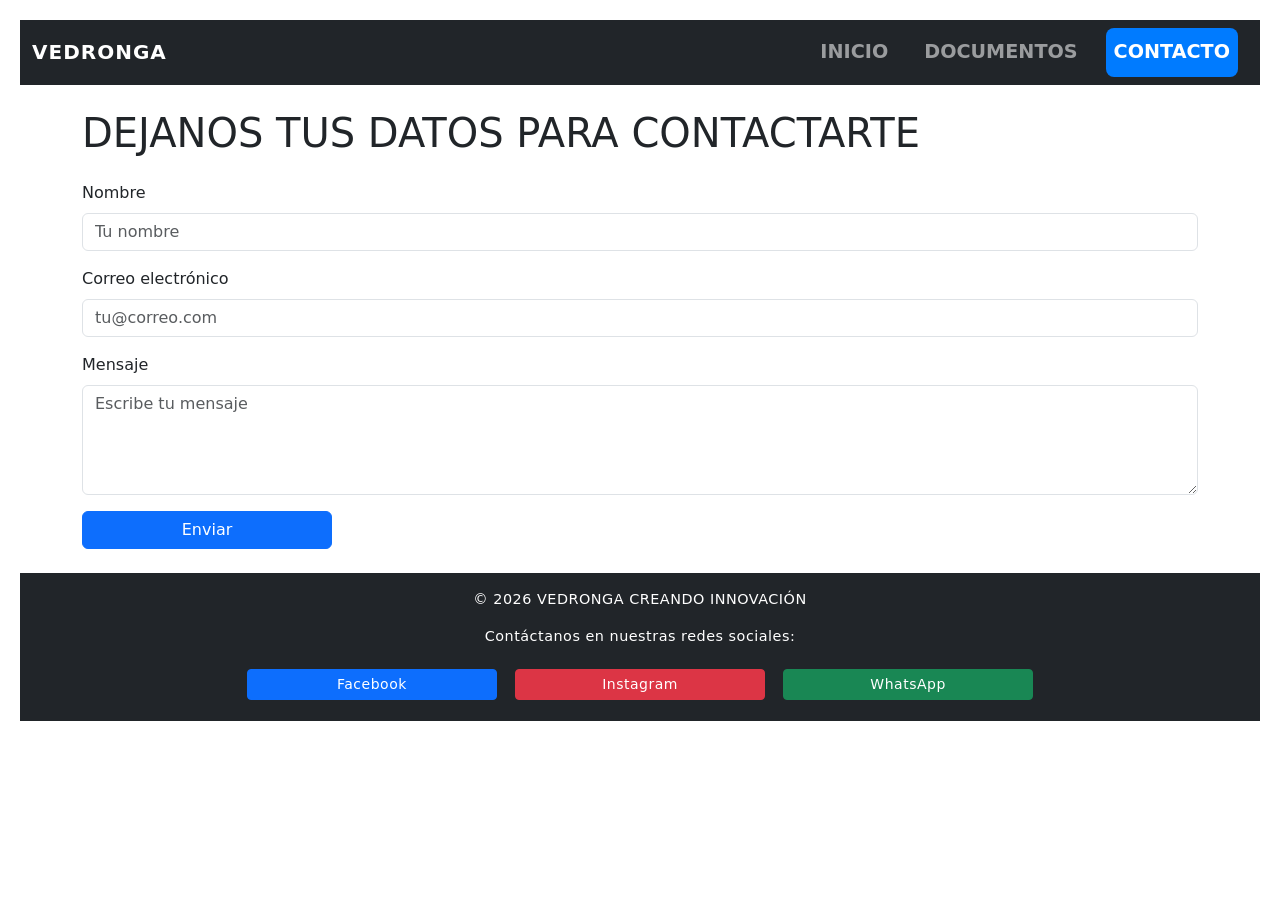
==== contacto.html @ 67a47d52 "Primer commit - sitio VEDRONGA" ====
<!DOCTYPE html>
<html lang="es">
<head>
    <meta charset="UTF-8">
    <title>Contacto - VEDRONGA</title>
    <link rel="stylesheet" href="css/style.css">
    <!-- Bootstrap CDN -->
    <link href="https://cdn.jsdelivr.net/npm/bootstrap@5.3.0/dist/css/bootstrap.min.css" rel="stylesheet">
</head>
<body>
    <!-- Menú de navegación -->
    <nav class="navbar navbar-expand-lg navbar-dark bg-dark">
        <div class="container-fluid">
            <a class="navbar-brand fw-bold" href="index.html">VEDRONGA</a>
            <button class="navbar-toggler" type="button" data-bs-toggle="collapse" data-bs-target="#navbarNav">
                <span class="navbar-toggler-icon"></span>
            </button>
            <div class="collapse navbar-collapse" id="navbarNav">
                <ul class="navbar-nav ms-auto">
                    <li class="nav-item"><a class="nav-link" href="index.html">Inicio</a></li>
                    <li class="nav-item"><a class="nav-link" href="documentos.html">Documentos</a></li>
                    <li class="nav-item"><a class="nav-link active" href="contacto.html">Contacto</a></li>
                </ul>
            </div>
        </div>
    </nav>
    <!-- Sección de contacto -->
    <div class="container mt-4">
        <h1                 class="mb-4">DEJANOS TUS DATOS PARA CONTACTARTE</h1>
        <form>
            <div class="mb-3">
                <label for="nombre" class="form-label">Nombre</label>
                <input type="text" class="form-control" id="nombre" placeholder="Tu nombre">
            </div>
            <div class="mb-3">
                <label for="correo" class="form-label">Correo electrónico</label>
                <input type="email" class="form-control" id="correo" placeholder="tu@correo.com">
            </div>
            <div class="mb-3">
                <label for="mensaje" class="form-label">Mensaje</label>
                <textarea class="form-control" id="mensaje" rows="4" placeholder="Escribe tu mensaje"></textarea>
            </div>
            <button type="submit" class="btn btn-primary">Enviar</button>
        </form>
    </div>
    <!-- Pie de página con redes sociales -->
    <footer class="bg-dark text-white text-center py-3 mt-4">
        <p>© 2026 VEDRONGA CREANDO INNOVACIÓN</p>
        <p>Contáctanos en nuestras redes sociales:</p>
        <a href="https://facebook.com/janer vega" target="_blank" class="btn btn-primary btn-sm me-2">
    Facebook
</a>
        </a>
        <a href="https://instagram.com/janer_vega" target="_blank" class="btn btn-danger btn-sm me-2">
    Instagram
</a>
        </a>
        <a href="https://wa.me/3118669769" target="_blank" class="btn btn-success btn-sm">
    WhatsApp
</a>
        </a>
    </footer>
</body>
</html>
---- css/style.css ----
/* ====== Estilos generales ====== */
body {
  font-family: 'Segoe UI', Tahoma, Geneva, Verdana, sans-serif;
  line-height: 1.6;
  background-color: #f8f9fa;
  color: #333;
}

/* ====== Navbar ====== */
.navbar-brand img {
  transition: transform 0.3s ease, filter 0.3s ease;
}

/* Efecto elegante en el logo */
.navbar-brand img:hover {
  transform: scale(1.1);
  filter: brightness(1.2) drop-shadow(0 0 8px rgba(255,255,255,0.6));
}

.navbar-brand {
  font-size: 1.5rem;
  font-weight: bold;
  letter-spacing: 1px;
}

.nav-link {
  transition: color 0.3s ease;
}

.nav-link:hover {
  color: #0d6efd !important; /* azul Bootstrap */
}

/* ====== Hero ====== */
#hero {
  background: linear-gradient(rgba(0,0,0,0.6), rgba(0,0,0,0.6)), 
              url('../img/img1.jpg') center/cover no-repeat;
  color: #fff;
  padding: 100px 20px;
}

#hero h1 {
  font-size: 3rem;
  font-weight: 700;
}

#hero p.lead {
  font-size: 1.25rem;
  margin-bottom: 20px;
}

/* ====== Servicios ====== */
#servicios .card {
  border: none;
  transition: transform 0.3s ease, box-shadow 0.3s ease;
}

#servicios .card:hover {
  transform: translateY(-5px);
  box-shadow: 0 8px 20px rgba(0,0,0,0.15);
}

#servicios .card-title {
  font-weight: bold;
  color: #0d6efd;
}

/* ====== Portafolio ====== */
#portafolio img {
  transition: transform 0.3s ease, box-shadow 0.3s ease;
  cursor: pointer;
}

#portafolio img:hover {
  transform: scale(1.05);
  box-shadow: 0 8px 20px rgba(0,0,0,0.2);
}

/* ====== Modales de imágenes ====== */
.modal-body img {
  border-radius: 10px;
  box-shadow: 0 0 25px rgba(0,0,0,0.7);
}

/* ====== Contacto ====== */
#contacto form {
  background: #fff;
  padding: 20px;
  border-radius: 8px;
  box-shadow: 0 5px 15px rgba(0,0,0,0.1);
}

#contacto button {
  transition: background-color 0.3s ease;
}

#contacto button:hover {
  background-color: #0b5ed7;
}

/* ====== Documentos ====== */
#documentos a.btn {
  transition: transform 0.3s ease, box-shadow 0.3s ease;
}

#documentos a.btn:hover {
  transform: scale(1.05);
  box-shadow: 0 6px 15px rgba(0,0,0,0.2);
}

/* ====== Footer ====== */
footer {
  font-size: 0.9rem;
  letter-spacing: 0.5px;
}

footer a {
  transition: color 0.3s ease, transform 0.3s ease;
}

footer a:hover {
  color: #0d6efd;
  transform: scale(1.2);
}

body {
  font-family: Arial, sans-serif;
  text-align: center;
  background: #f4f4f4;
  padding: 20px;
}

h1 {
  color: #0033cc;
  margin-bottom: 30px;
}

/* Botón PDF */
.btn-pdf {
  background: linear-gradient(135deg, #0066ff, #0033cc);
  color: #fff;
  font-size: 1.1rem;
  padding: 12px 25px;
  border-radius: 30px;
  border: none;
  text-decoration: none;
  margin: 10px;
  display: inline-block;
  transition: transform 0.3s, box-shadow 0.3s;
}
.btn-pdf:hover {
  transform: scale(1.05);
  box-shadow: 0 6px 15px rgba(0,0,0,0.2);
}
footer a {
    text-decoration: none;
    margin: 0 5px;
}
footer a {
    text-decoration: none;
    margin: 0 5px;
}
/* Botones de documentos */
.container a {
    text-decoration: none;
    margin: 5px;
}
/* Botones de documentos y redes sociales */
footer a, .container a {
    text-decoration: none;
    margin: 5px;
}
.modal-body img {
  border-radius: 10px;
  box-shadow: 0 0 20px rgba(0,0,0,0.6);
}
.modal-body img {
  max-width: 100%;
  max-height: 100%;
  border-radius: 10px;
  box-shadow: 0 0 25px rgba(0,0,0,0.7);
}
.modal-body img {
  max-width: 100%;
  max-height: 100%;
  border-radius: 10px;
  box-shadow: 0 0 25px rgba(0,0,0,0.7);
}
/* Estilo para las pestañas del navbar */
.navbar-nav .nav-link {
  font-size: 1.2rem;       /* letra más grande */
  font-weight: bold;       /* negrita */
  text-transform: uppercase; /* todo en mayúsculas */
  padding: 10px 20px;      /* más espacio alrededor */
  margin: 0 10px;          /* separación entre pestañas */
  transition: all 0.3s ease;
}

/* Efecto al pasar el mouse */
.navbar-nav .nav-link:hover {
  color: #ffcc00;          /* color dorado al hover */
  transform: scale(1.1);   /* efecto de agrandar */
}

/* Pestaña activa */
.navbar-nav .nav-link.active {
  color: #ffffff;
  background-color: #007bff; /* azul de Bootstrap */
  border-radius: 8px;
}
/* Fondo general */
body {
  background-image: url("img/fondo.jpg"); /* tu imagen en carpeta img */
  background-size: cover;
  background-position: center;
  background-attachment: fixed;
  color: #fff;
}

/* Contenedor de documentos */
.container {
  max-width: 900px;
}

/* Botones */
.btn {
  min-width: 250px;
}
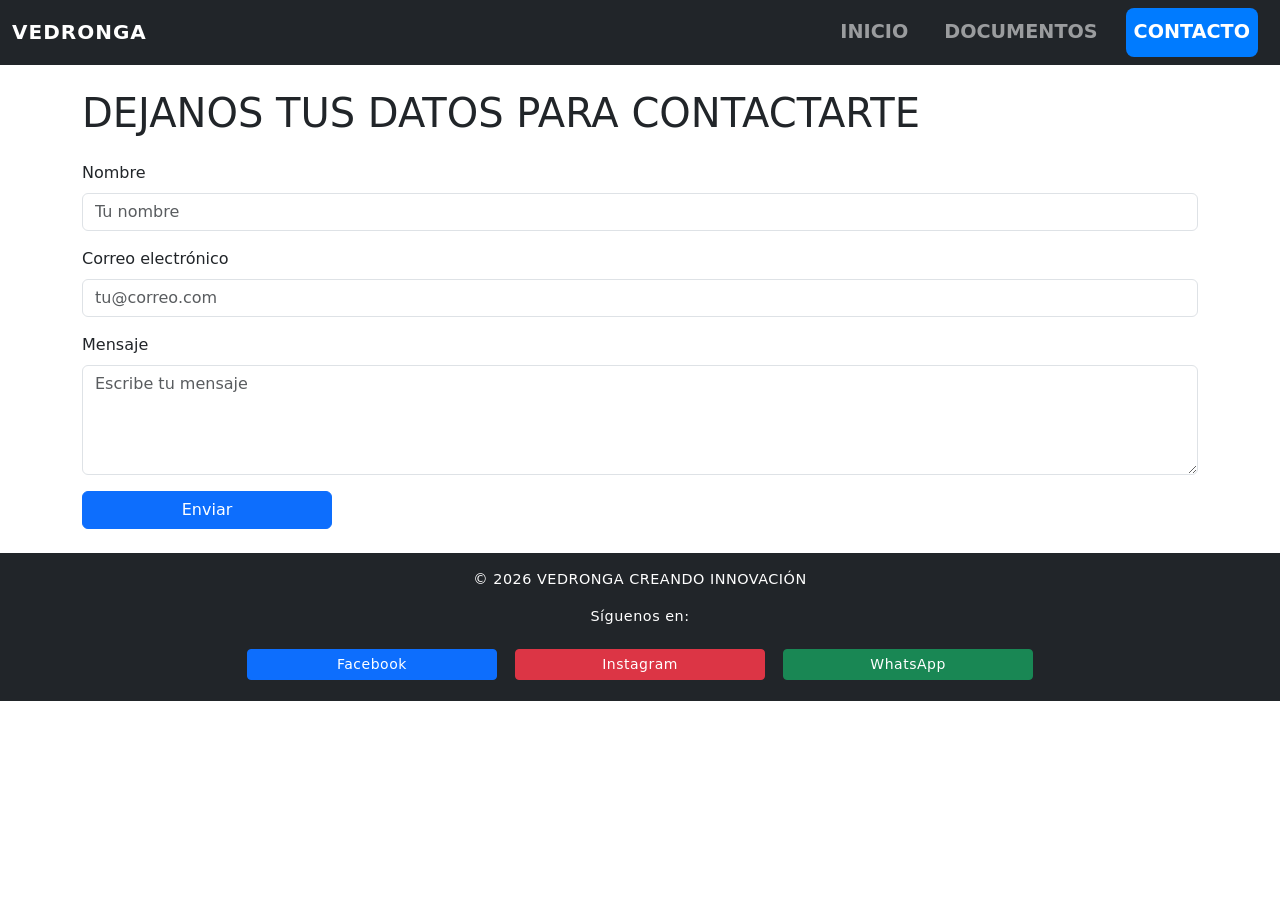
==== commit 5ab9cfb3: "Actualización de logo y botones" ====
--- a/contacto.html
+++ b/contacto.html
@@ -44,21 +44,20 @@
         </form>
     </div>
     <!-- Pie de página con redes sociales -->
-    <footer class="bg-dark text-white text-center py-3 mt-4">
-        <p>© 2026 VEDRONGA CREANDO INNOVACIÓN</p>
-        <p>Contáctanos en nuestras redes sociales:</p>
-        <a href="https://facebook.com/janer vega" target="_blank" class="btn btn-primary btn-sm me-2">
-    Facebook
-</a>
-        </a>
-        <a href="https://instagram.com/janer_vega" target="_blank" class="btn btn-danger btn-sm me-2">
-    Instagram
-</a>
-        </a>
-        <a href="https://wa.me/3118669769" target="_blank" class="btn btn-success btn-sm">
-    WhatsApp
-</a>
         </a>
     </footer>
+    <footer class="bg-dark text-white text-center py-3 mt-4">
+  <p>© 2026 VEDRONGA CREANDO INNOVACIÓN</p>
+  <p>Síguenos en:</p>
+  <a href="https://facebook.com/janer vega" target="_blank" class="btn btn-primary btn-sm me-2">
+    Facebook
+  </a>
+  <a href="https://instagram.com/janer_Vega_" target="_blank" class="btn btn-danger btn-sm me-2">
+    Instagram
+  </a>
+  <a href="https://wa.me/573118669769" target="_blank" class="btn btn-success btn-sm">
+    WhatsApp
+  </a>
+</footer>
 </body>
 </html>
--- a/css/style.css
+++ b/css/style.css
@@ -227,3 +227,109 @@
   min-width: 250px;
 }
 
+.footer {
+  background-color: #121212;   /* color oscuro */
+  color: #fff;                 /* texto blanco */
+  text-align: center;          /* centrar contenido */
+  padding: 30px 0;             /* espacio arriba y abajo */
+  margin-top: 50px;            /* separación respecto al contenido */
+}
+
+.footer p {
+  margin-bottom: 15px;         /* espacio entre texto y botones */
+}
+
+.social-links a {
+  margin: 0 10px;              /* espacio horizontal entre botones */
+}
+/* Centrado general de la página */
+body {
+  display: flex;
+  flex-direction: column;
+  min-height: 100vh; /* ocupa toda la altura de la ventana */
+  margin: 0;
+}
+
+/* Contenido principal centrado */
+section {
+  flex: 1; /* empuja el footer hacia abajo */
+  display: flex;
+  flex-direction: column;
+  align-items: center; /* centra horizontal */
+  justify-content: center; /* centra vertical */
+  text-align: center;
+  padding: 40px 20px;
+}
+
+/* Footer como cinta centrada */
+footer {
+  background-color: #121212;
+  color: #fff;
+  text-align: center;
+  padding: 20px 0;
+  margin-top: auto; /* se queda abajo */
+}
+/* Fondo general */
+body {
+  background-color: #f4f4f4;   /* gris claro para contraste */
+  font-family: 'Segoe UI', Arial, sans-serif;
+  margin: 0;
+  padding: 0;
+}
+
+/* Sección principal */
+section {
+  max-width: 900px;            /* ancho máximo */
+  margin: 60px auto;           /* centrado con espacio arriba/abajo */
+  text-align: center;
+  background: #fff;            /* fondo blanco para resaltar */
+  padding: 40px;
+  border-radius: 12px;         /* bordes redondeados */
+  box-shadow: 0 4px 12px rgba(0,0,0,0.1); /* sombra suave */
+}
+
+/* Título */
+section h2 {
+  font-size: 2rem;
+  margin-bottom: 30px;
+  text-transform: uppercase;
+  color: #333;
+  font-weight: bold;
+  letter-spacing: 2px;
+}
+
+/* Botones */
+section a.btn {
+  min-width: 220px;
+  margin: 10px;
+  padding: 12px 20px;
+  font-size: 1rem;
+  font-weight: 600;
+  border-radius: 8px;
+}
+
+/* Footer */
+footer {
+  background-color: #121212;
+  color: #fff;
+  text-align: center;
+  padding: 20px 0;
+  margin-top: 60px;
+}
+/* Fondo general para todas las páginas */
+body {
+  background-image: url("img/fondo.jpg"); /* ruta de tu imagen */
+  background-size: cover;                 /* que cubra toda la pantalla */
+  background-position: center;            /* centrada */
+  background-attachment: fixed;           /* efecto fijo al hacer scroll */
+  margin: 0;
+  padding: 0;
+}
+section {
+  background-color: rgba(255, 255, 255, 0.85); /* blanco semitransparente */
+  padding: 40px;
+  border-radius: 12px;
+  max-width: 900px;
+  margin: 60px auto;
+  box-shadow: 0 4px 12px rgba(0,0,0,0.2);
+}
